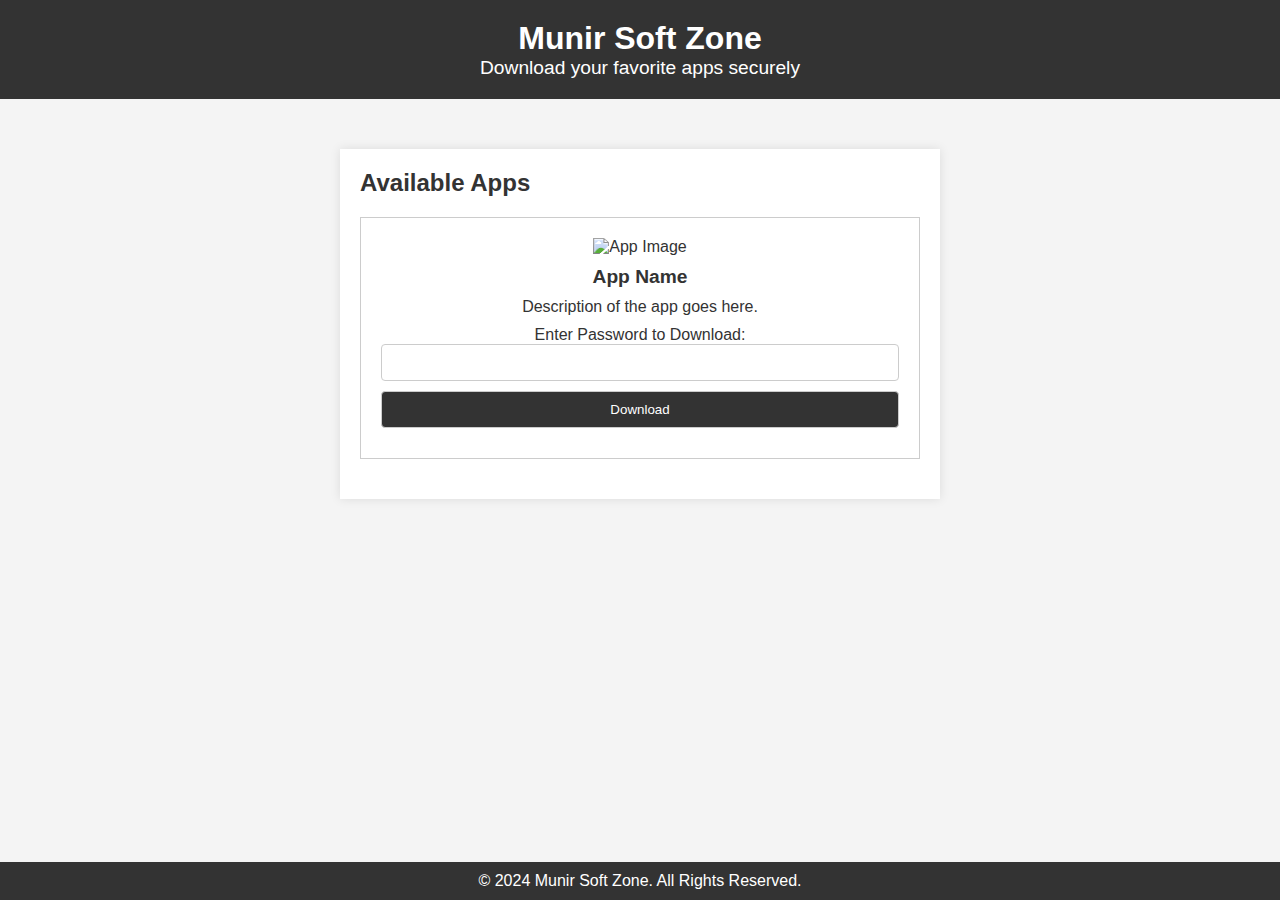
==== index.html @ 5e88f3be "Add files via upload" ====
<!DOCTYPE html>
<html lang="en">
<head>
  <meta charset="UTF-8">
  <meta name="viewport" content="width=device-width, initial-scale=1.0">
  <title>Munir Soft Zone</title>
  <link rel="stylesheet" href="public/css/styles.css">
</head>
<body>
  <header>
    <h1>Munir Soft Zone</h1>
    <p>Download your favorite apps securely</p>
  </header>

  <section class="app-section">
    <h2>Available Apps</h2>
    <div class="app-card">
      <img src="https://via.placeholder.com/150" alt="App Image">
      <h3>App Name</h3>
      <p>Description of the app goes here.</p>
      <form action="download.html" method="POST">
        <label for="password">Enter Password to Download:</label>
        <input type="password" id="password" name="password" required>
        <button type="submit">Download</button>
      </form>
    </div>
  </section>
  
  <footer>
    <p>© 2024 Munir Soft Zone. All Rights Reserved.</p>
  </footer>
</body>
</html>
---- public/css/styles.css ----
* {
  margin: 0;
  padding: 0;
  box-sizing: border-box;
}

body {
  font-family: Arial, sans-serif;
  background-color: #f4f4f4;
  color: #333;
}

header {
  background-color: #333;
  color: #fff;
  padding: 20px;
  text-align: center;
}

header h1 {
  font-size: 2em;
}

header p {
  font-size: 1.2em;
}

footer {
  text-align: center;
  padding: 10px;
  background-color: #333;
  color: #fff;
  position: absolute;
  width: 100%;
  bottom: 0;
}

.app-section, .admin-form, .download-section {
  max-width: 600px;
  margin: 50px auto;
  padding: 20px;
  background-color: #fff;
  box-shadow: 0 0 10px rgba(0, 0, 0, 0.1);
}

.app-section h2, .admin-form h2, .download-section h2 {
  font-size: 1.5em;
  margin-bottom: 20px;
}

.app-card {
  text-align: center;
  border: 1px solid #ccc;
  padding: 20px;
  margin-bottom: 20px;
}

.app-card img {
  width: 150px;
  height: 150px;
  object-fit: cover;
}

.app-card h3 {
  font-size: 1.2em;
  margin: 10px 0;
}

.app-card form {
  margin-top: 10px;
}

input, textarea, button {
  width: 100%;
  padding: 10px;
  margin-bottom: 10px;
  border: 1px solid #ccc;
  border-radius: 4px;
}

button {
  background-color: #333;
  color: #fff;
  cursor: pointer;
}

button:hover {
  background-color: #555;
}

.download-btn {
  display: inline-block;
  background-color: #333;
  color: #fff;
  padding: 10px 20px;
  text-decoration: none;
  border-radius: 4px;
}

.download-btn:hover {
  background-color: #555;
}
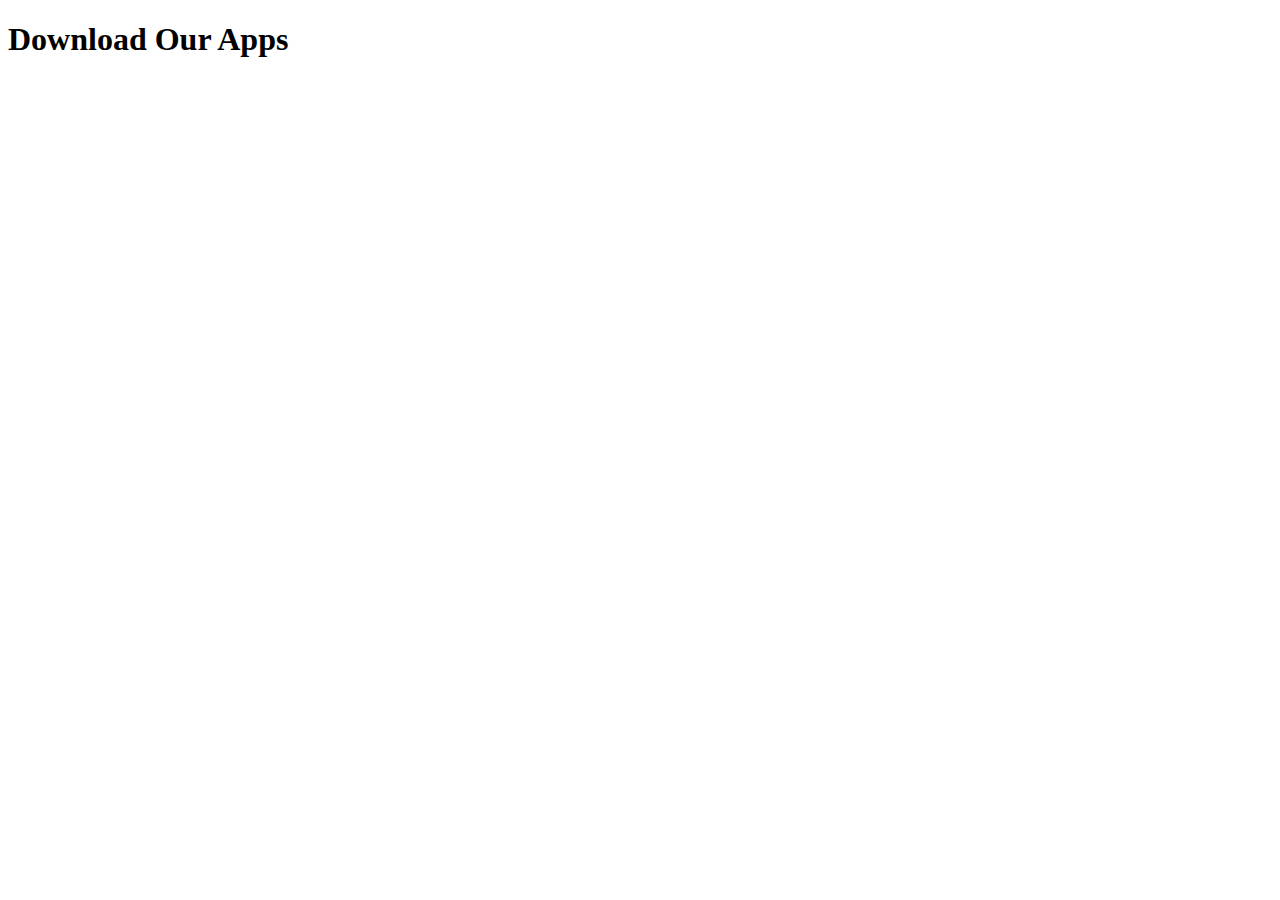
==== commit b3300f86: "Update index.html" ====
--- a/index.html
+++ b/index.html
@@ -1,33 +1,15 @@
 <!DOCTYPE html>
 <html lang="en">
 <head>
-  <meta charset="UTF-8">
-  <meta name="viewport" content="width=device-width, initial-scale=1.0">
-  <title>Munir Soft Zone</title>
-  <link rel="stylesheet" href="public/css/styles.css">
+    <meta charset="UTF-8">
+    <meta name="viewport" content="width=device-width, initial-scale=1.0">
+    <title>App Download</title>
+    <link rel="stylesheet" href="style.css">
 </head>
 <body>
-  <header>
-    <h1>Munir Soft Zone</h1>
-    <p>Download your favorite apps securely</p>
-  </header>
+    <h1>Download Our Apps</h1>
+    <div id="app-list"></div>
 
-  <section class="app-section">
-    <h2>Available Apps</h2>
-    <div class="app-card">
-      <img src="https://via.placeholder.com/150" alt="App Image">
-      <h3>App Name</h3>
-      <p>Description of the app goes here.</p>
-      <form action="download.html" method="POST">
-        <label for="password">Enter Password to Download:</label>
-        <input type="password" id="password" name="password" required>
-        <button type="submit">Download</button>
-      </form>
-    </div>
-  </section>
-  
-  <footer>
-    <p>© 2024 Munir Soft Zone. All Rights Reserved.</p>
-  </footer>
+    <script src="script.js"></script>
 </body>
 </html>
